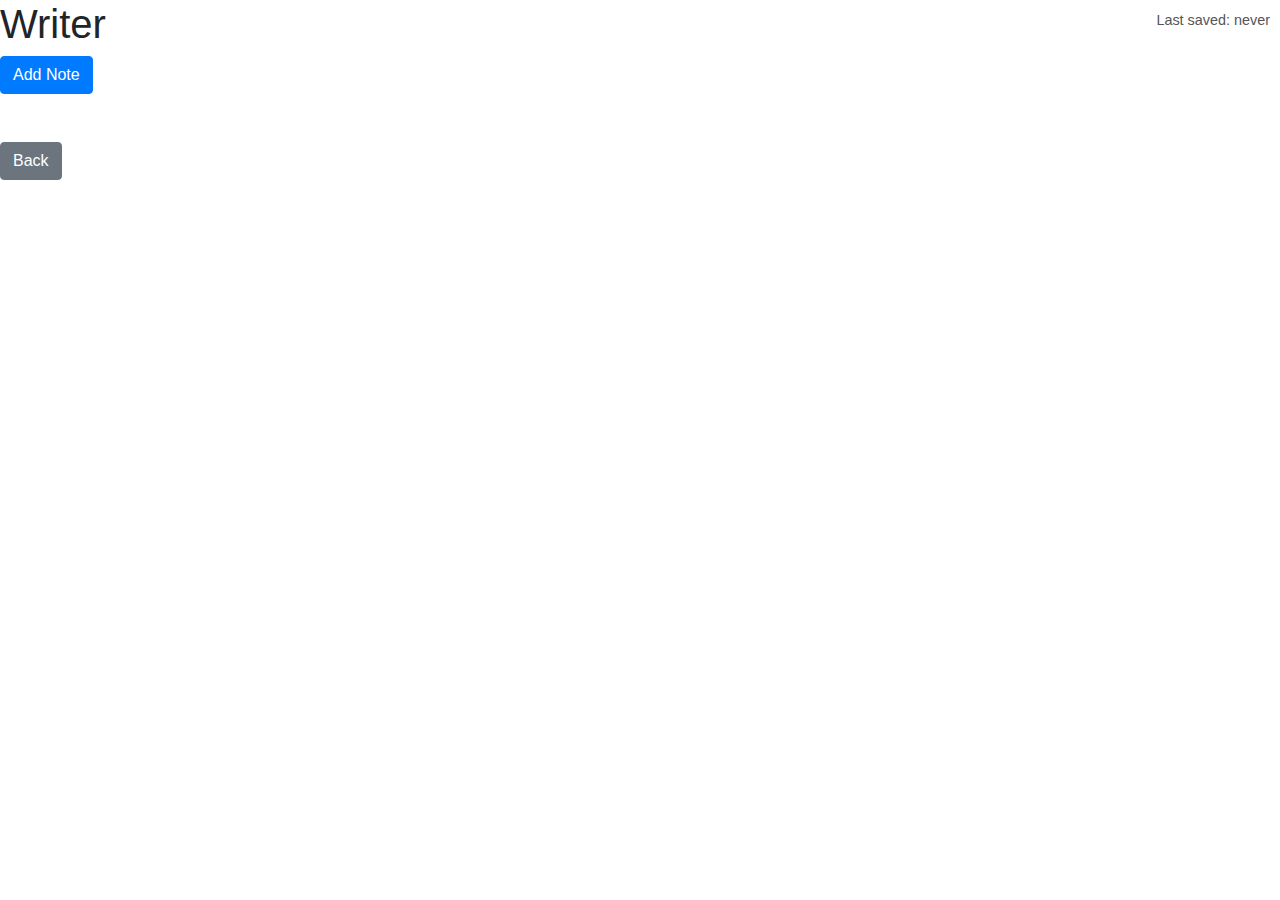
==== html/writer.html @ 1eb3d7d8 "Uploaded initial project files." ====
<!DOCTYPE html>
<html lang="en">

<head>
    <meta charset="UTF-8">
    <meta name="viewport" content="width=device-width, initial-scale=1.0">
    <title>Writer</title>
    <link rel="stylesheet" href="../css/style.css">
    <link href="https://stackpath.bootstrapcdn.com/bootstrap/4.5.2/css/bootstrap.min.css" rel="stylesheet">
</head>

<body>
        <h1>Writer</h1>
        <div id="timeDisplay">Last saved: never</div>
        <div id="notesDisplay"></div>
        <button id="addNoteButton" class="btn btn-primary">Add Note</button>

        <br>
        <a href="../index.html"><button class="btn btn-secondary mt-5">Back</button></a>

        <template id="note-template">
            <div class="row note-container">
                <div class="col-6">
                    <textarea class="form-control note-textarea"></textarea>
                </div>
                <div class="col-2 d-flex justify-content-center align-items-center">
                    <button class="btn remove-btn btn-secondary">Remove</button>
                </div>
            </div>
        </template>
        
        <script src="../js/Notes.js"></script>
        <script src="../js/Writer.js"></script>
</body>

</html>
---- css/style.css ----
.note {
    display: flex;
    align-items: center;
    margin-bottom: 10px;
}

.note textarea {
    width: 300px;
    height: 100px;
    resize: none;
}

.note-textarea {
    width: 100%;
    height: 100px;
    background-color: #1976d2;
    /* Matching blue background */
    color: white;
    border: none;
    resize: none;
}

.remove-btn {
    background-color: #f44336;
    /* Orange-like remove button */
    color: white;
}

.add-btn {
    background-color: #4caf50;
    /* Green add button */
    color: white;
}

.note-container {
    margin-bottom: 15px;
    width: 90%;
}

#timeDisplay {
    position: absolute;
    top: 10px;
    right: 10px;
    font-size: 0.9rem;
    color: #555;
}
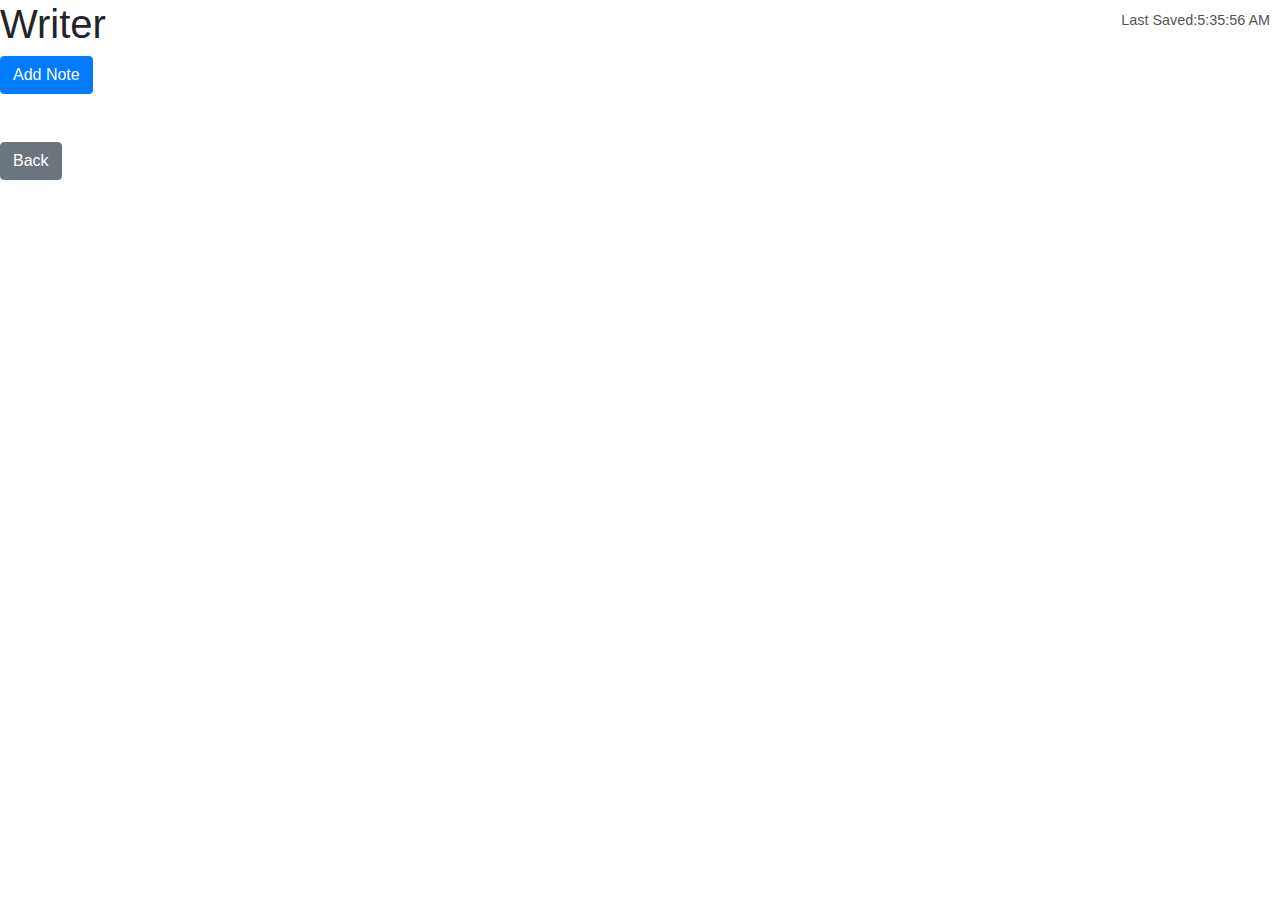
==== commit 8202545d: "Updated file reference." ====
--- a/html/writer.html
+++ b/html/writer.html
@@ -29,8 +29,8 @@
             </div>
         </template>
         
-        <script src="../js/Notes.js"></script>
-        <script src="../js/Writer.js"></script>
+        <script src="../js/notes.js"></script>
+        <script src="../js/writer.js"></script>
 </body>
 
 </html>